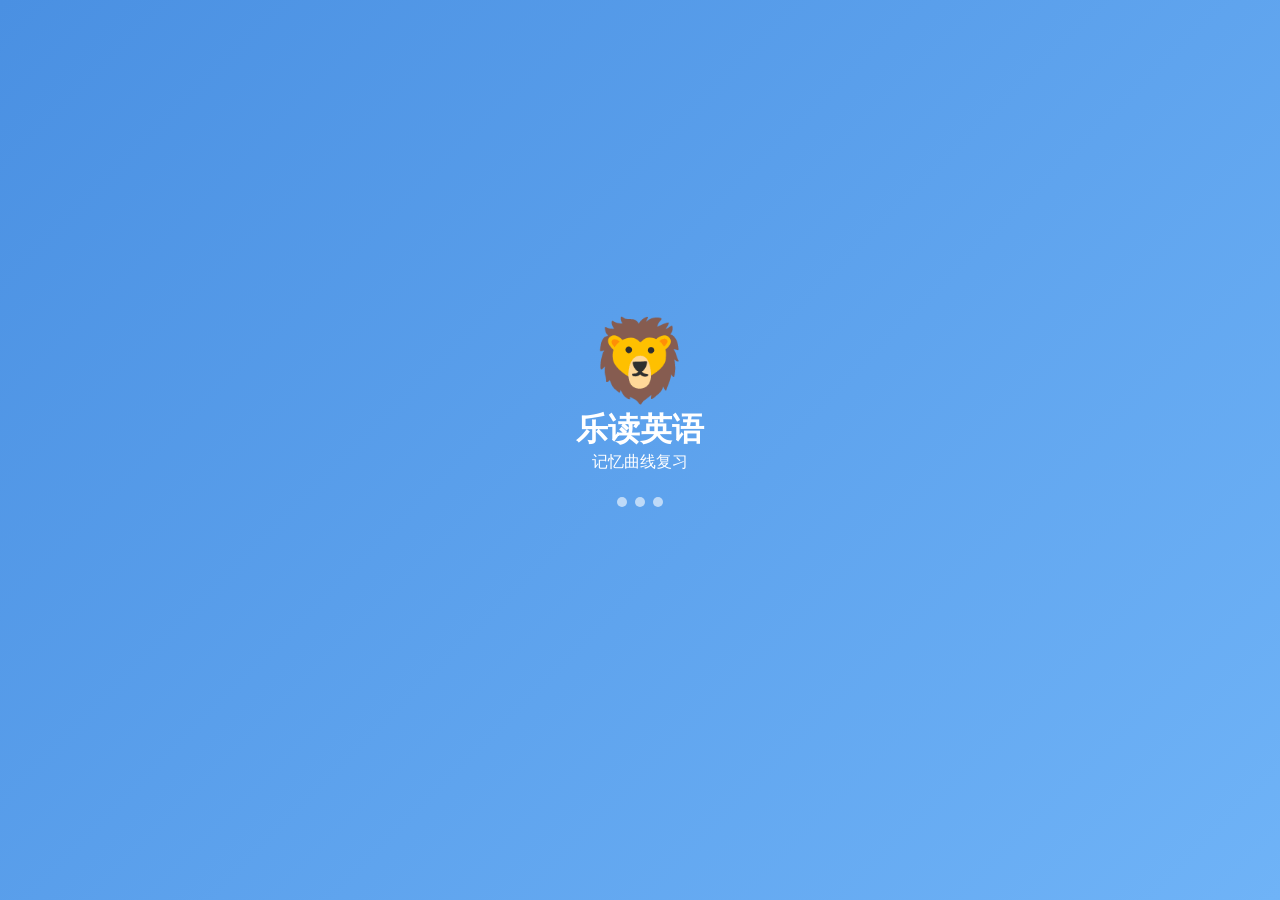
==== index.html @ 8e04dd19 "feat: replace old app with new spaced repetition PWA" ====
<!DOCTYPE html>
<html lang="zh-CN">
<head>
    <meta charset="UTF-8">
    <meta name="viewport" content="width=device-width, initial-scale=1.0, maximum-scale=1.0, user-scalable=no">
    <meta name="apple-mobile-web-app-capable" content="yes">
    <meta name="apple-mobile-web-app-status-bar-style" content="black-translucent">
    <meta name="theme-color" content="#4A90E2">
    <title>乐读英语记忆曲线复习</title>
    <link rel="manifest" href="manifest.json">
    <link rel="stylesheet" href="styles.css">
</head>
<body>
    <div id="app">
        <!-- 启动页 -->
        <div id="loading-screen" class="screen active">
            <div class="mascot">🦁</div>
            <h1>乐读英语</h1>
            <p>记忆曲线复习</p>
            <div class="loading-dots"><span></span><span></span><span></span></div>
        </div>

        <!-- 主界面 -->
        <div id="main-screen" class="screen">
            <header class="app-header">
                <h1>乐读英语</h1>
                <button id="settings-btn" class="icon-btn">⚙️</button>
            </header>

            <div class="daily-progress-card">
                <div class="progress-ring">
                    <svg viewBox="0 0 36 36">
                        <path class="progress-bg" d="M18 2.0845 a 15.9155 15.9155 0 0 1 0 31.831 a 15.9155 15.9155 0 0 1 0 -31.831"/>
                        <path id="progress-circle" class="progress-fill" stroke-dasharray="0, 100" d="M18 2.0845 a 15.9155 15.9155 0 0 1 0 31.831 a 15.9155 15.9155 0 0 1 0 -31.831"/>
                    </svg>
                    <div class="progress-text">
                        <span id="today-count">0</span>
                        <small>/</small>
                        <span id="today-total">0</span>
                    </div>
                </div>
                <div class="progress-info">
                    <p class="streak">🔥 连续打卡 <span id="streak-days">0</span> 天</p>
                    <p id="today-status">今天还没有学习哦～</p>
                </div>
            </div>

            <div class="action-grid">
                <button id="start-study-btn" class="primary-btn">
                    <span class="btn-icon">📚</span>
                    <span>开始今日复习</span>
                </button>
                <button id="refresh-materials-btn" class="secondary-btn">
                    <span class="btn-icon">🔄</span>
                    <span>刷新素材</span>
                </button>
                <button id="mistakes-btn" class="secondary-btn">
                    <span class="btn-icon">📝</span>
                    <span>错题本</span>
                </button>
                <button id="stats-btn" class="secondary-btn">
                    <span class="btn-icon">📊</span>
                    <span>学习统计</span>
                </button>
                <button id="backup-btn" class="secondary-btn">
                    <span class="btn-icon">💾</span>
                    <span>备份数据</span>
                </button>
                <button id="restore-btn" class="secondary-btn">
                    <span class="btn-icon">📥</span>
                    <span>恢复数据</span>
                </button>
            </div>
        </div>

        <!-- 学习界面 -->
        <div id="study-screen" class="screen">
            <header class="study-header">
                <button id="back-btn" class="icon-btn">←</button>
                <div class="study-progress">
                    <div class="study-progress-bar" id="study-progress-bar"></div>
                </div>
                <span id="study-counter">1 / 10</span>
            </header>

            <div id="question-card" class="question-card">
                <!-- 题目内容将动态渲染 -->
            </div>

            <div id="feedback-panel" class="feedback-panel hidden">
                <div class="feedback-icon"></div>
                <p id="feedback-text"></p>
                <p id="feedback-explanation" class="explanation"></p>
                <button id="next-btn" class="primary-btn">下一题</button>
            </div>
        </div>

        <!-- 设置界面 -->
        <div id="settings-screen" class="screen">
            <header class="app-header">
                <button id="settings-back-btn" class="icon-btn">←</button>
                <h1>设置</h1>
            </header>
            <div class="settings-list">
                <div class="setting-item">
                    <label>每日学习时长</label>
                    <select id="daily-duration">
                        <option value="20">20 分钟</option>
                        <option value="35" selected>35 分钟</option>
                        <option value="45">45 分钟</option>
                        <option value="custom">自定义</option>
                    </select>
                    <input id="custom-duration" type="number" class="hidden" min="5" max="120" value="35">
                </div>
                <div class="setting-item">
                    <label>每日新知识点上限</label>
                    <input id="new-item-limit" type="number" min="1" max="50" value="10">
                </div>
                <div class="setting-item">
                    <label>自动播放发音</label>
                    <input id="auto-play" type="checkbox" checked>
                </div>
                <div class="setting-item">
                    <label>发音口音</label>
                    <select id="speech-voice">
                        <option value="en-GB">英式英语</option>
                        <option value="en-US">美式英语</option>
                    </select>
                </div>
                <div class="setting-item">
                    <label>语速</label>
                    <input id="speech-rate" type="range" min="0.5" max="1.5" step="0.1" value="0.8">
                    <span id="speech-rate-value">0.8</span>
                </div>
                <div class="setting-item">
                    <label>连续答对移除错题</label>
                    <input id="mastery-threshold" type="number" min="1" max="10" value="3">
                </div>
            </div>
        </div>

        <!-- 统计界面 -->
        <div id="stats-screen" class="screen">
            <header class="app-header">
                <button id="stats-back-btn" class="icon-btn">←</button>
                <h1>学习统计</h1>
            </header>
            <div class="stats-grid">
                <div class="stat-card">
                    <div class="stat-number" id="total-items">0</div>
                    <div class="stat-label">总知识点</div>
                </div>
                <div class="stat-card">
                    <div class="stat-number" id="mastered-items">0</div>
                    <div class="stat-label">已掌握</div>
                </div>
                <div class="stat-card">
                    <div class="stat-number" id="accuracy-rate">0%</div>
                    <div class="stat-label">正确率</div>
                </div>
                <div class="stat-card">
                    <div class="stat-number" id="study-days">0</div>
                    <div class="stat-label">学习天数</div>
                </div>
            </div>
            <div class="chart-container">
                <h3>正确率趋势</h3>
                <canvas id="accuracy-chart" width="300" height="200"></canvas>
            </div>
        </div>

        <!-- 错题本界面 -->
        <div id="mistakes-screen" class="screen">
            <header class="app-header">
                <button id="mistakes-back-btn" class="icon-btn">←</button>
                <h1>错题本</h1>
            </header>
            <div id="mistakes-list" class="mistakes-list">
                <!-- 错题列表动态渲染 -->
            </div>
        </div>

        <!-- 文件选择隐藏输入 -->
        <input type="file" id="file-input" multiple accept=".md" class="hidden">
        <input type="file" id="import-input" accept=".json" class="hidden">
    </div>

    <script src="js/storage.js"></script>
    <script src="js/parser.js"></script>
    <script src="js/sm2.js"></script>
    <script src="js/questions.js"></script>
    <script src="js/tts.js"></script>
    <script src="js/app.js"></script>
    <script>
        if ('serviceWorker' in navigator) {
            navigator.serviceWorker.register('sw.js').catch(() => {});
        }
    </script>
</body>
</html>
---- styles.css ----
:root {
    --primary: #4A90E2;
    --primary-dark: #357ABD;
    --secondary: #FFCC00;
    --success: #5DCC6B;
    --danger: #FF6B6B;
    --bg: #F8FAFF;
    --card: #FFFFFF;
    --text: #333333;
    --text-light: #666666;
    --border: #E8EEF5;
    --shadow: 0 4px 12px rgba(0,0,0,0.08);
}

* {
    margin: 0;
    padding: 0;
    box-sizing: border-box;
    -webkit-tap-highlight-color: transparent;
}

html, body {
    font-family: -apple-system, BlinkMacSystemFont, "Segoe UI", Roboto, "PingFang SC", "Microsoft YaHei", sans-serif;
    background: var(--bg);
    color: var(--text);
    min-height: 100vh;
    overflow-x: hidden;
    -webkit-font-smoothing: antialiased;
}

button {
    font-family: inherit;
    border: none;
    outline: none;
    cursor: pointer;
    transition: all 0.2s ease;
}

button:active {
    transform: scale(0.96);
}

.hidden {
    display: none !important;
}

.screen {
    position: fixed;
    top: 0;
    left: 0;
    width: 100%;
    height: 100%;
    overflow-y: auto;
    background: var(--bg);
    display: none;
    padding-bottom: 80px;
}

.screen.active {
    display: flex;
    flex-direction: column;
}

/* Loading Screen */
#loading-screen {
    justify-content: center;
    align-items: center;
    background: linear-gradient(135deg, #4A90E2 0%, #6FB3F7 100%);
    color: white;
}

.mascot {
    font-size: 80px;
    animation: bounce 1.2s ease infinite;
}

@keyframes bounce {
    0%, 100% { transform: translateY(0); }
    50% { transform: translateY(-12px); }
}

.loading-dots {
    display: flex;
    gap: 8px;
    margin-top: 24px;
}

.loading-dots span {
    width: 10px;
    height: 10px;
    background: white;
    border-radius: 50%;
    animation: dot 1.4s ease-in-out infinite;
    opacity: 0.6;
}

.loading-dots span:nth-child(2) { animation-delay: 0.2s; }
.loading-dots span:nth-child(3) { animation-delay: 0.4s; }

@keyframes dot {
    0%, 80%, 100% { transform: scale(0); }
    40% { transform: scale(1); }
}

/* Header */
.app-header {
    display: flex;
    justify-content: space-between;
    align-items: center;
    padding: 16px 20px;
    background: var(--card);
    position: sticky;
    top: 0;
    z-index: 10;
    box-shadow: var(--shadow);
}

.app-header h1 {
    font-size: 20px;
    font-weight: 600;
}

.icon-btn {
    width: 40px;
    height: 40px;
    border-radius: 12px;
    background: var(--bg);
    font-size: 18px;
    display: flex;
    align-items: center;
    justify-content: center;
}

/* Daily Progress Card */
.daily-progress-card {
    margin: 20px;
    padding: 24px;
    background: var(--card);
    border-radius: 20px;
    box-shadow: var(--shadow);
    display: flex;
    align-items: center;
    gap: 20px;
}

.progress-ring {
    position: relative;
    width: 100px;
    height: 100px;
    flex-shrink: 0;
}

.progress-ring svg {
    width: 100%;
    height: 100%;
    transform: rotate(-90deg);
}

.progress-bg {
    fill: none;
    stroke: var(--border);
    stroke-width: 3;
}

.progress-fill {
    fill: none;
    stroke: var(--primary);
    stroke-width: 3;
    stroke-linecap: round;
    transition: stroke-dasharray 0.5s ease;
}

.progress-text {
    position: absolute;
    top: 50%;
    left: 50%;
    transform: translate(-50%, -50%);
    font-size: 18px;
    font-weight: 600;
}

.progress-info {
    flex: 1;
}

.streak {
    font-size: 16px;
    color: var(--text-light);
    margin-bottom: 8px;
}

.streak span {
    color: var(--danger);
    font-weight: 700;
}

#today-status {
    font-size: 14px;
    color: var(--text-light);
}

/* Action Grid */
.action-grid {
    display: grid;
    grid-template-columns: repeat(2, 1fr);
    gap: 12px;
    padding: 0 20px;
}

.primary-btn, .secondary-btn {
    padding: 16px;
    border-radius: 16px;
    display: flex;
    flex-direction: column;
    align-items: center;
    gap: 8px;
    font-size: 14px;
    font-weight: 500;
    min-height: 90px;
}

.primary-btn {
    grid-column: span 2;
    background: var(--primary);
    color: white;
    font-size: 18px;
    min-height: 100px;
    flex-direction: row;
    justify-content: center;
}

.primary-btn .btn-icon {
    font-size: 28px;
}

.secondary-btn {
    background: var(--card);
    color: var(--text);
    box-shadow: var(--shadow);
}

.secondary-btn .btn-icon {
    font-size: 24px;
}

/* Study Screen */
.study-header {
    display: flex;
    align-items: center;
    gap: 12px;
    padding: 12px 16px;
    background: var(--card);
    position: sticky;
    top: 0;
    z-index: 10;
    box-shadow: var(--shadow);
}

.study-progress {
    flex: 1;
    height: 8px;
    background: var(--border);
    border-radius: 4px;
    overflow: hidden;
}

.study-progress-bar {
    height: 100%;
    background: var(--primary);
    border-radius: 4px;
    transition: width 0.3s ease;
    width: 0%;
}

.question-card {
    margin: 20px;
    padding: 24px;
    background: var(--card);
    border-radius: 20px;
    box-shadow: var(--shadow);
    min-height: 300px;
    display: flex;
    flex-direction: column;
    justify-content: center;
}

.question-card h2 {
    font-size: 28px;
    margin-bottom: 24px;
    text-align: center;
    color: var(--primary);
}

.question-card .phonetic {
    text-align: center;
    color: var(--text-light);
    margin-bottom: 12px;
    font-size: 16px;
}

.question-card .meaning {
    text-align: center;
    font-size: 18px;
    margin-bottom: 24px;
    color: var(--text);
}

.options {
    display: flex;
    flex-direction: column;
    gap: 12px;
}

.option-btn {
    padding: 16px;
    background: var(--bg);
    border: 2px solid var(--border);
    border-radius: 12px;
    font-size: 16px;
    text-align: left;
    transition: all 0.2s ease;
}

.option-btn:hover {
    border-color: var(--primary);
}

.option-btn.correct {
    background: #E8F8EA;
    border-color: var(--success);
    color: var(--success);
}

.option-btn.wrong {
    background: #FFE8E8;
    border-color: var(--danger);
    color: var(--danger);
}

/* Feedback Panel */
.feedback-panel {
    position: fixed;
    bottom: 0;
    left: 0;
    right: 0;
    background: var(--card);
    padding: 24px;
    border-radius: 24px 24px 0 0;
    box-shadow: 0 -4px 20px rgba(0,0,0,0.1);
    text-align: center;
    z-index: 100;
    transform: translateY(0);
    transition: transform 0.3s ease;
}

.feedback-panel.hidden {
    transform: translateY(100%);
}

.feedback-icon {
    font-size: 48px;
    margin-bottom: 12px;
}

.feedback-panel.correct .feedback-icon::after {
    content: "🎉";
}

.feedback-panel.wrong .feedback-icon::after {
    content: "😢";
}

#feedback-text {
    font-size: 20px;
    font-weight: 600;
    margin-bottom: 8px;
}

.explanation {
    color: var(--text-light);
    font-size: 14px;
    margin-bottom: 20px;
}

/* Settings */
.settings-list {
    padding: 20px;
    display: flex;
    flex-direction: column;
    gap: 16px;
}

.setting-item {
    background: var(--card);
    padding: 16px;
    border-radius: 16px;
    box-shadow: var(--shadow);
    display: flex;
    flex-wrap: wrap;
    align-items: center;
    justify-content: space-between;
    gap: 12px;
}

.setting-item label {
    font-weight: 500;
}

.setting-item input, .setting-item select {
    padding: 8px 12px;
    border: 1px solid var(--border);
    border-radius: 8px;
    font-size: 16px;
    min-width: 120px;
}

/* Stats */
.stats-grid {
    display: grid;
    grid-template-columns: repeat(2, 1fr);
    gap: 12px;
    padding: 20px;
}

.stat-card {
    background: var(--card);
    padding: 20px;
    border-radius: 16px;
    box-shadow: var(--shadow);
    text-align: center;
}

.stat-number {
    font-size: 32px;
    font-weight: 700;
    color: var(--primary);
}

.stat-label {
    font-size: 14px;
    color: var(--text-light);
    margin-top: 4px;
}

.chart-container {
    margin: 20px;
    padding: 20px;
    background: var(--card);
    border-radius: 16px;
    box-shadow: var(--shadow);
}

.chart-container h3 {
    margin-bottom: 16px;
    font-size: 16px;
}

/* Mistakes */
.mistakes-list {
    padding: 20px;
    display: flex;
    flex-direction: column;
    gap: 12px;
}

.mistake-card {
    background: var(--card);
    padding: 16px;
    border-radius: 16px;
    box-shadow: var(--shadow);
}

.mistake-card .word {
    font-size: 18px;
    font-weight: 600;
    color: var(--primary);
}

.mistake-card .meta {
    font-size: 12px;
    color: var(--text-light);
    margin-top: 4px;
}

/* Responsive */
@media (min-width: 768px) {
    .action-grid {
        grid-template-columns: repeat(3, 1fr);
    }
    .primary-btn {
        grid-column: span 3;
    }
}
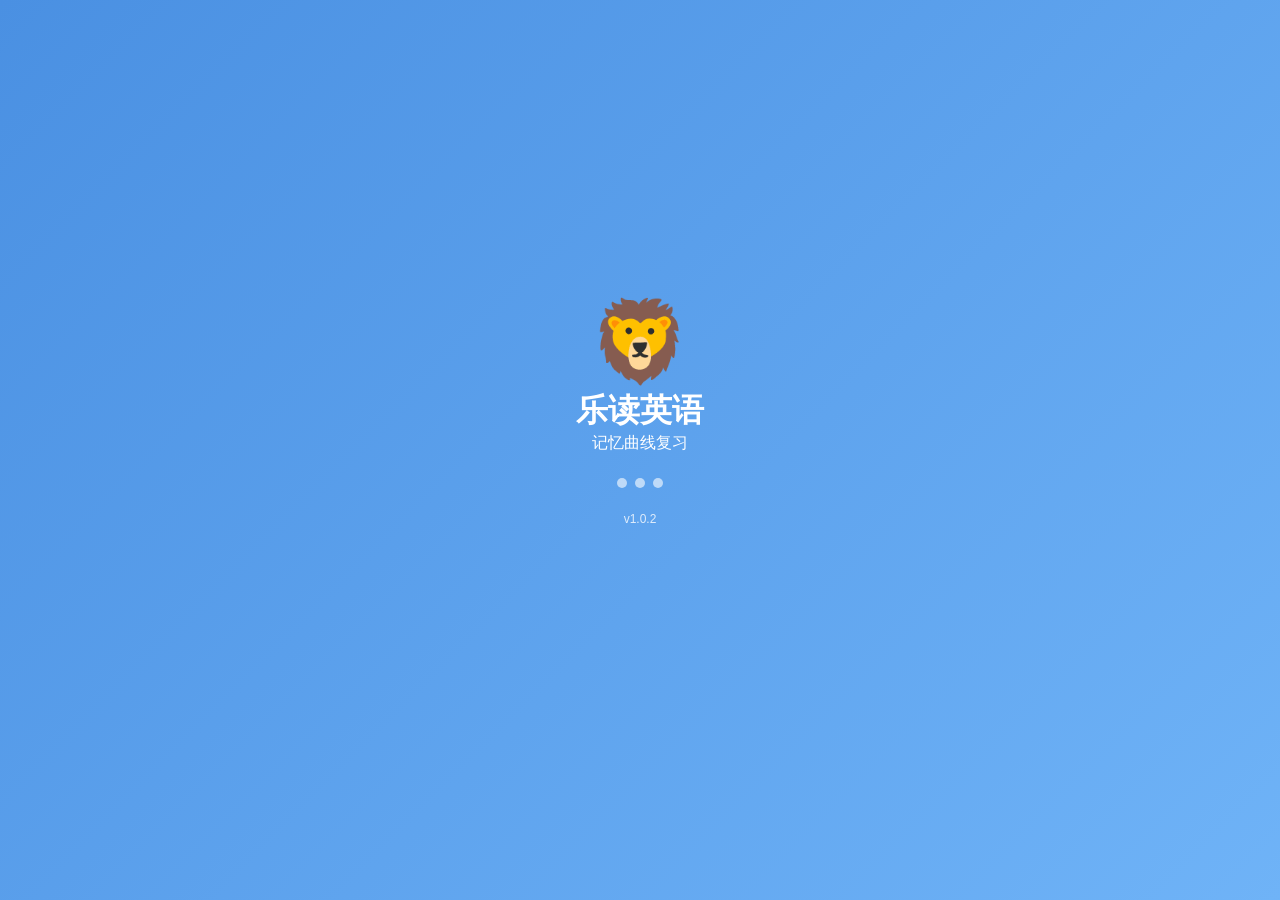
==== commit f0e97c88: "fix: service worker network-first strategy; add loading version; force SW update" ====
--- a/index.html
+++ b/index.html
@@ -18,6 +18,7 @@
             <h1>乐读英语</h1>
             <p>记忆曲线复习</p>
             <div class="loading-dots"><span></span><span></span><span></span></div>
+            <div class="loading-version">v1.0.2</div>
         </div>
 
         <!-- 主界面 -->
@@ -71,6 +72,7 @@
                     <span>恢复数据</span>
                 </button>
             </div>
+            <div class="version-info">v1.0.2</div>
         </div>
 
         <!-- 学习界面 -->
@@ -193,7 +195,8 @@
     <script src="js/app.js"></script>
     <script>
         if ('serviceWorker' in navigator) {
-            navigator.serviceWorker.register('sw.js').catch(() => {});
+            // 强制浏览器获取新的 Service Worker，避免旧缓存导致页面不更新
+            navigator.serviceWorker.register('sw.js?v=2').catch(() => {});
         }
     </script>
 </body>
--- a/styles.css
+++ b/styles.css
@@ -97,6 +97,12 @@
 .loading-dots span:nth-child(2) { animation-delay: 0.2s; }
 .loading-dots span:nth-child(3) { animation-delay: 0.4s; }
 
+.loading-version {
+    margin-top: 24px;
+    font-size: 12px;
+    color: rgba(255, 255, 255, 0.8);
+}
+
 @keyframes dot {
     0%, 80%, 100% { transform: scale(0); }
     40% { transform: scale(1); }
@@ -337,6 +343,80 @@
     color: var(--danger);
 }
 
+/* Review Cards */
+.review-card {
+    text-align: center;
+    padding: 20px 0;
+}
+
+.review-word {
+    font-size: 48px;
+    font-weight: 700;
+    color: var(--primary);
+    margin-bottom: 12px;
+}
+
+.review-phonetic {
+    font-size: 22px;
+    color: var(--text-light);
+    margin-bottom: 12px;
+}
+
+.review-pos {
+    display: inline-block;
+    padding: 4px 12px;
+    background: var(--bg);
+    border-radius: 8px;
+    font-size: 14px;
+    color: var(--text-light);
+    margin-bottom: 16px;
+}
+
+.review-meaning {
+    font-size: 28px;
+    color: var(--text);
+    margin-bottom: 20px;
+}
+
+.review-example {
+    font-size: 18px;
+    color: var(--text-light);
+    background: var(--bg);
+    padding: 12px;
+    border-radius: 12px;
+    margin-top: 12px;
+}
+
+.review-hint {
+    font-size: 14px;
+    color: var(--text-light);
+    margin-top: 30px;
+}
+
+.spelling-input {
+    width: 100%;
+    padding: 16px;
+    font-size: 20px;
+    border: 2px solid var(--border);
+    border-radius: 12px;
+    margin-bottom: 12px;
+    text-align: center;
+}
+
+.spelling-result {
+    margin-top: 12px;
+    font-size: 16px;
+    font-weight: 600;
+}
+
+.spelling-result.correct {
+    color: var(--success);
+}
+
+.spelling-result.wrong {
+    color: var(--danger);
+}
+
 /* Feedback Panel */
 .feedback-panel {
     position: fixed;
@@ -480,6 +560,15 @@
     font-size: 12px;
     color: var(--text-light);
     margin-top: 4px;
+}
+
+/* Version Info */
+.version-info {
+    text-align: center;
+    margin-top: 16px;
+    font-size: 12px;
+    color: var(--text-light);
+    opacity: 0.8;
 }
 
 /* Responsive */
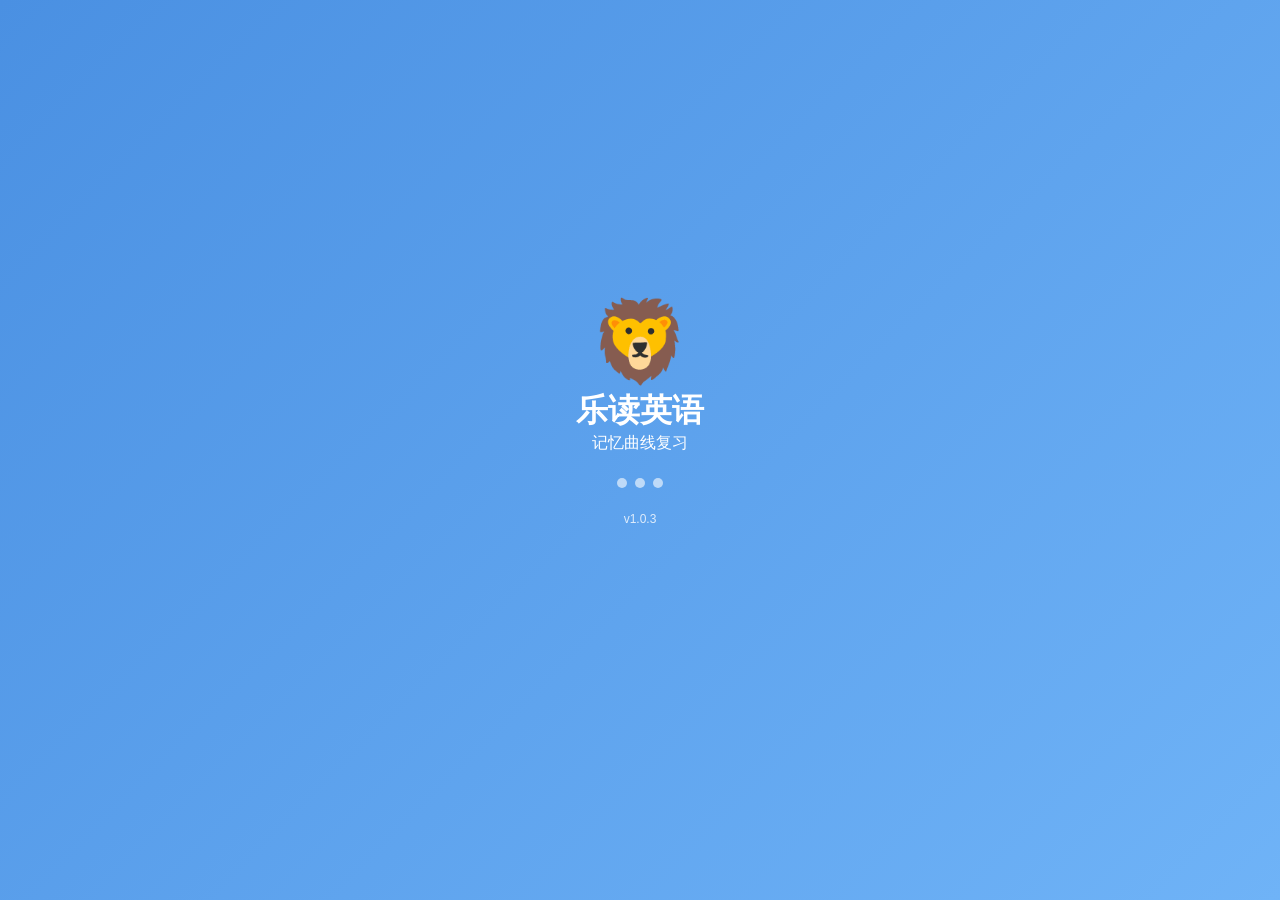
==== commit c4bdebcc: "fix: parser multi-line vocabulary format; better refresh feedback; v1.0.3" ====
--- a/index.html
+++ b/index.html
@@ -18,7 +18,7 @@
             <h1>乐读英语</h1>
             <p>记忆曲线复习</p>
             <div class="loading-dots"><span></span><span></span><span></span></div>
-            <div class="loading-version">v1.0.2</div>
+            <div class="loading-version">v1.0.3</div>
         </div>
 
         <!-- 主界面 -->
@@ -72,7 +72,7 @@
                     <span>恢复数据</span>
                 </button>
             </div>
-            <div class="version-info">v1.0.2</div>
+            <div class="version-info">v1.0.3</div>
         </div>
 
         <!-- 学习界面 -->
@@ -137,6 +137,10 @@
                 <div class="setting-item">
                     <label>连续答对移除错题</label>
                     <input id="mastery-threshold" type="number" min="1" max="10" value="3">
+                </div>
+                <div class="setting-item">
+                    <label>页面没更新时点这里</label>
+                    <button id="clear-cache-btn" class="secondary-btn" style="min-height:auto; padding:8px 16px;">清除缓存并刷新</button>
                 </div>
             </div>
         </div>
